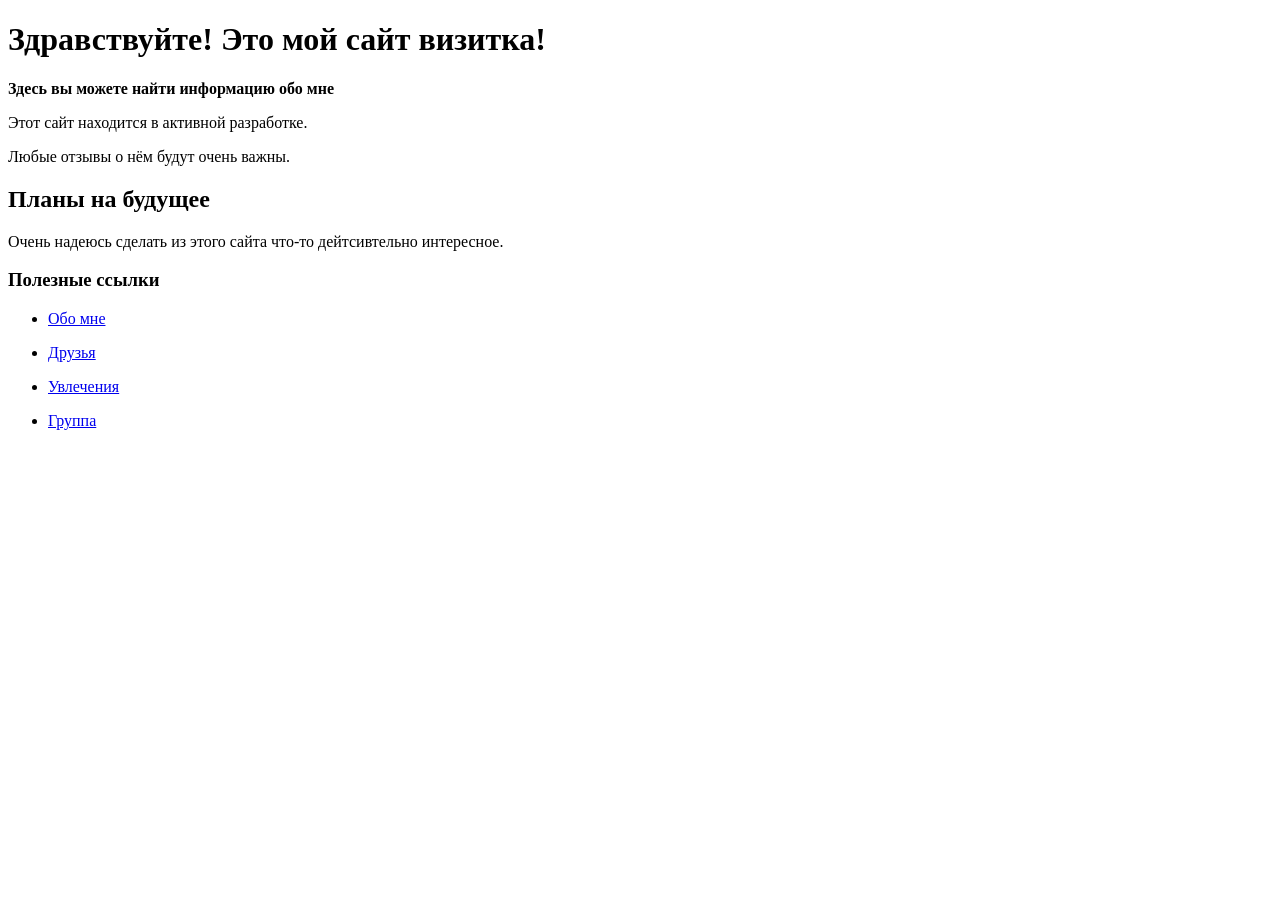
==== index.html @ 7c5ac235 "Rename Main.html to index.html" ====
<!DOCTYPE html>
<html lang="ru">
<meta charset="UTF-8">
<meta name="viewport" content="width=device-width, initial-scale=1.0">
<html>
<head>
<title>Главная</title>
</head>
<body>

<!-- Содержимое страницы -->

<main>
<h1>Здравствуйте! Это мой сайт визитка!</h1>
<header><b>Здесь вы можете найти информацию обо мне</b></header>

<section>
<article>
<p>Этот сайт находится в активной разработке.<p>
<p>Любые отзывы о нём будут очень важны.</p>
</article>


<article>
<h2>Планы на будущее</h2>
<p>Очень надеюсь сделать из этого сайта что-то дейтсивтельно интересное.</p>
</article>
</main>

<footer>
<article>
<nav>
<aside>
<h3>Полезные ссылки</h3>
<ul>
<li><p><a href = "About.html"> Обо мне</a></li>
<li><p><a href = "Friends.html"> Друзья</a></li>
<li><p><a href = "Activities.html"> Увлечения</a></li>
<li><p><a href = "Groups.html"> Группа</a></li>
</ul>
<aside>
</nav>
</article>
</section>
</footer>

</body>
</html>
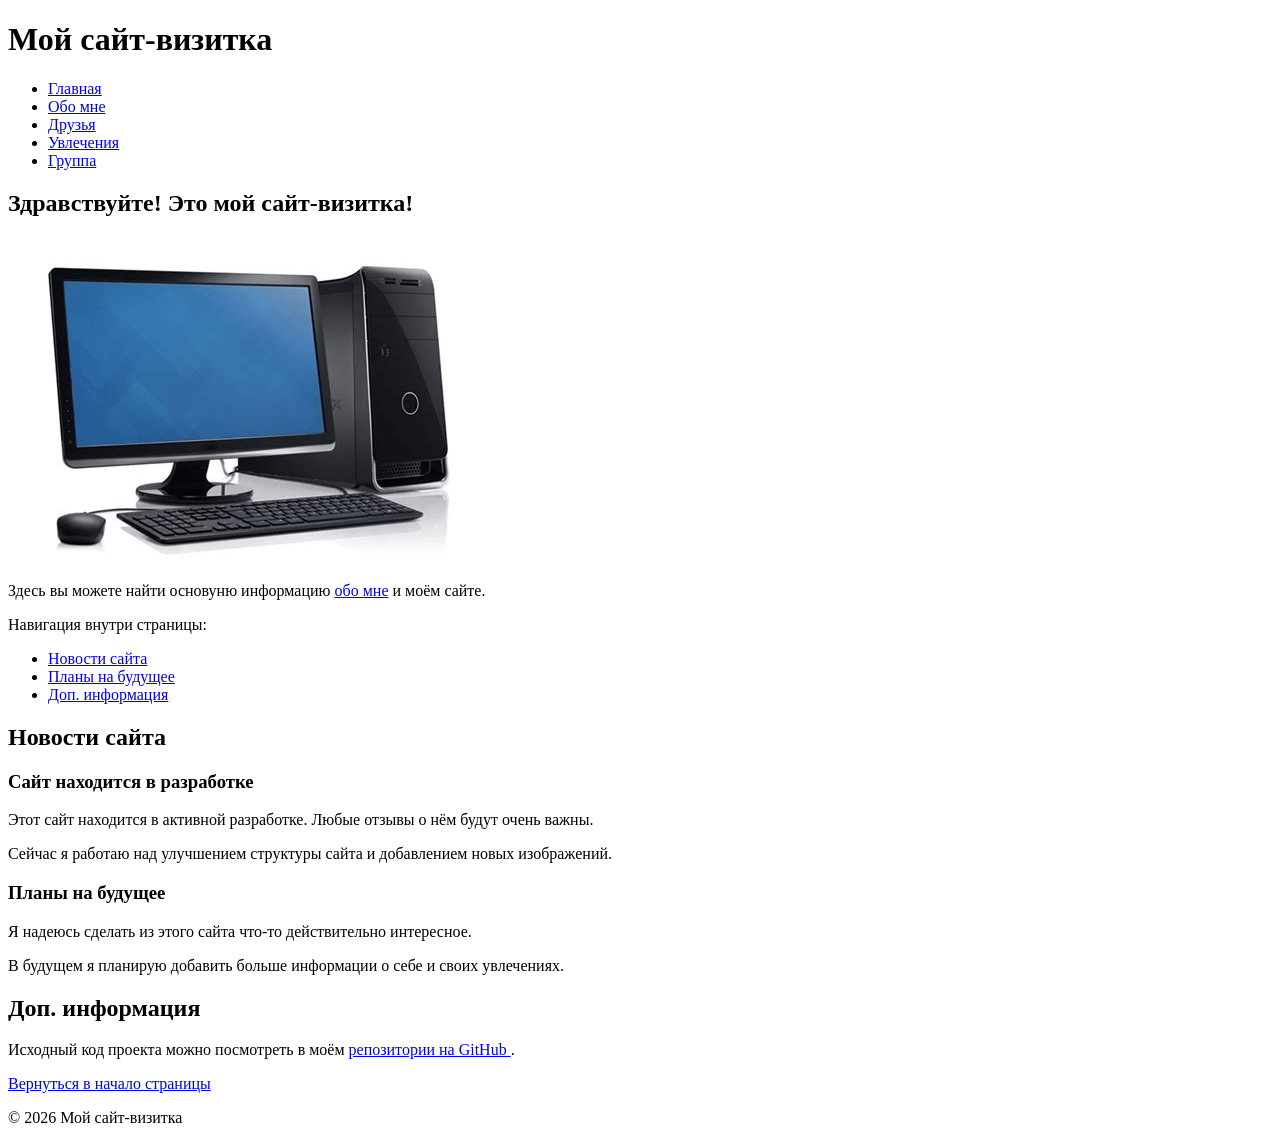
==== commit e37cd930: "Обновил сайт, теперь есть картинки и семантическое оформление" ====
--- a/index.html
+++ b/index.html
@@ -1,52 +1,113 @@
-<!DOCTYPE html>
+﻿<!DOCTYPE html>
 <html lang="ru">
-<meta charset="UTF-8">
-<meta name="viewport" content="width=device-width, initial-scale=1.0">
-<html>
 <head>
-<title>Главная</title>
+    <meta charset="UTF-8">
+    <meta name="viewport" content="width=device-width, initial-scale=1.0">
+
+    <title>Главная</title>
 </head>
+
 <body>
 
-<!-- Содержимое страницы -->
+    <!-- Шапка сайта -->
+    <header>
+        <h1>Мой сайт-визитка</h1>
 
-<main>
-<h1>Здравствуйте! Это мой сайт визитка!</h1>
-<header><b>Здесь вы можете найти информацию обо мне</b></header>
+        <!-- Основное меню для навигации -->
+        <nav aria-label="Основная навигация">
+            <ul>
+                <li><a href="index.html">Главная</a></li>
+                <li><a href="about.html">Обо мне</a></li>
+                <li><a href="friends.html">Друзья</a></li>
+                <li><a href="activities.html">Увлечения</a></li>
+                <li><a href="groups.html">Группа</a></li>
+            </ul>
+        </nav>
+    </header>
 
-<section>
-<article>
-<p>Этот сайт находится в активной разработке.<p>
-<p>Любые отзывы о нём будут очень важны.</p>
-</article>
+    <!-- Основное содержимое страницы -->
+    <main>
+        <h2>Здравствуйте! Это мой сайт-визитка!</h2>
 
+        <!-- Изображение компьютера(с описанием) -->
+        <img src="pc.jpg" alt="Компьютер">
 
-<article>
-<h2>Планы на будущее</h2>
-<p>Очень надеюсь сделать из этого сайта что-то дейтсивтельно интересное.</p>
-</article>
-</main>
+        <p>
+            Здесь вы можете найти основуню информацию <a href="about.html">обо мне</a> и моём сайте.
 
-<footer>
-<article>
-<nav>
-<aside>
-<h3>Полезные ссылки</h3>
-<ul>
-<li><p><a href = "About.html"> Обо мне</a></li>
-<li><p><a href = "Friends.html"> Друзья</a></li>
-<li><p><a href = "Activities.html"> Увлечения</a></li>
-<li><p><a href = "Groups.html"> Группа</a></li>
-</ul>
-<aside>
-</nav>
-</article>
-</section>
-</footer>
+        </p>
+
+        <!-- Якорная навигация по содержимому главной страницы -->
+        <nav aria-label="Навигация по странице">
+            <p>Навигация внутри страницы:</p>
+
+            <ul>
+                <li><a href="#news">Новости сайта</a></li>
+                <li><a href="#plans">Планы на будущее</a></li>
+                <li><a href="#extra">Доп. информация</a></li>
+            </ul>
+        </nav>
+
+        <!-- Секция с новостями сайта -->
+        <section id="news">
+            <h2>Новости сайта</h2>
+
+            <article>
+                <h3>Сайт находится в разработке</h3>
+
+                <p>
+                    Этот сайт находится в активной разработке.
+                    Любые отзывы о нём будут очень важны.
+                </p>
+
+                <p>
+                    Сейчас я работаю над улучшением структуры сайта
+                    и добавлением новых изображений.
+                </p>
+            </article>
+
+            <article id="plans">
+                <h3>Планы на будущее</h3>
+
+                <p>
+                    Я надеюсь сделать из этого сайта
+                    что-то действительно интересное.
+                </p>
+
+                <p>
+                    В будущем я планирую добавить больше информации
+                    о себе и своих увлечениях.
+                </p>
+            </article>
+        </section>
+
+        <!-- Дополнительная информация -->
+        <aside id="extra">
+            <h2>Доп. информация</h2>
+
+            <p>
+                Исходный код проекта можно посмотреть
+                в моём
+                <a
+                    href="https://github.com/VestenW/Frontend"
+                    target="_blank"
+                    rel="noopener noreferrer"
+                >
+                    репозитории на GitHub
+                </a>.
+            </p>
+        </aside>
+
+        <!-- Ссылка для возврата к началу страницы -->
+        <p>
+            <a href="#">Вернуться в начало страницы</a>
+        </p>
+    </main>
+
+    <!-- Подвал сайта -->
+    <footer>
+        <p>&copy; 2026 Мой сайт-визитка</p>
+    </footer>
 
 </body>
-</html>
-
-
-
-
+</html>
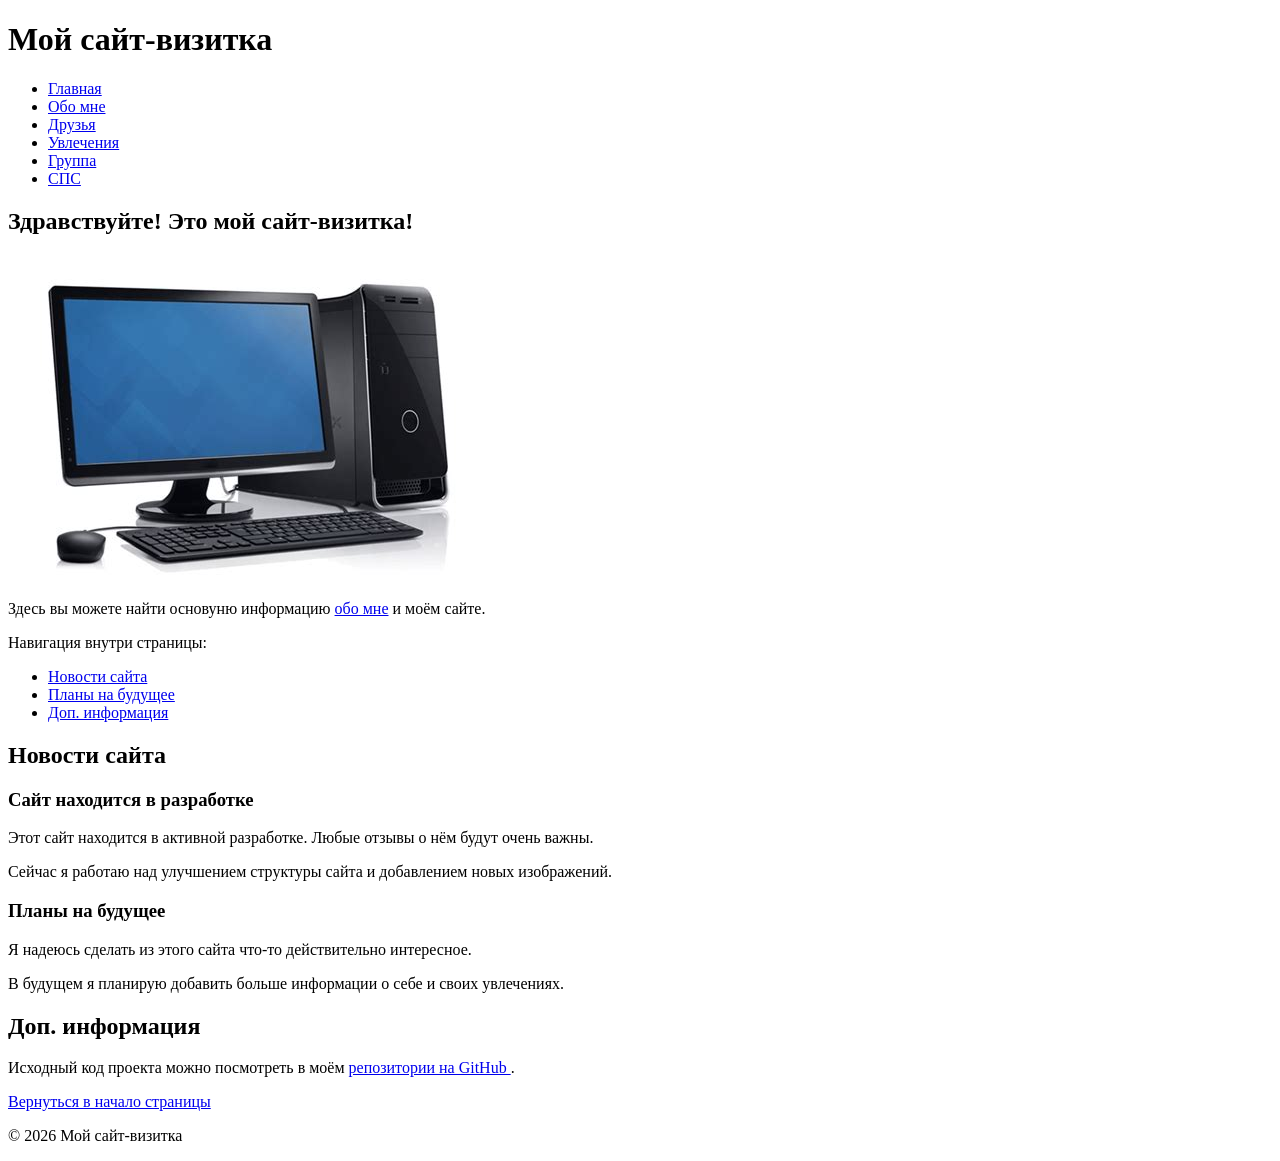
==== commit df90ad83: "Обновил страницы" ====
--- a/index.html
+++ b/index.html
@@ -5,6 +5,7 @@
     <meta name="viewport" content="width=device-width, initial-scale=1.0">
 
     <title>Главная</title>
+    <link rel="stylesheet" href="styles.css">
 </head>
 
 <body>
@@ -21,6 +22,7 @@
                 <li><a href="friends.html">Друзья</a></li>
                 <li><a href="activities.html">Увлечения</a></li>
                 <li><a href="groups.html">Группа</a></li>
+                <li><a href="sps.html">СПС</a></li>
             </ul>
         </nav>
     </header>
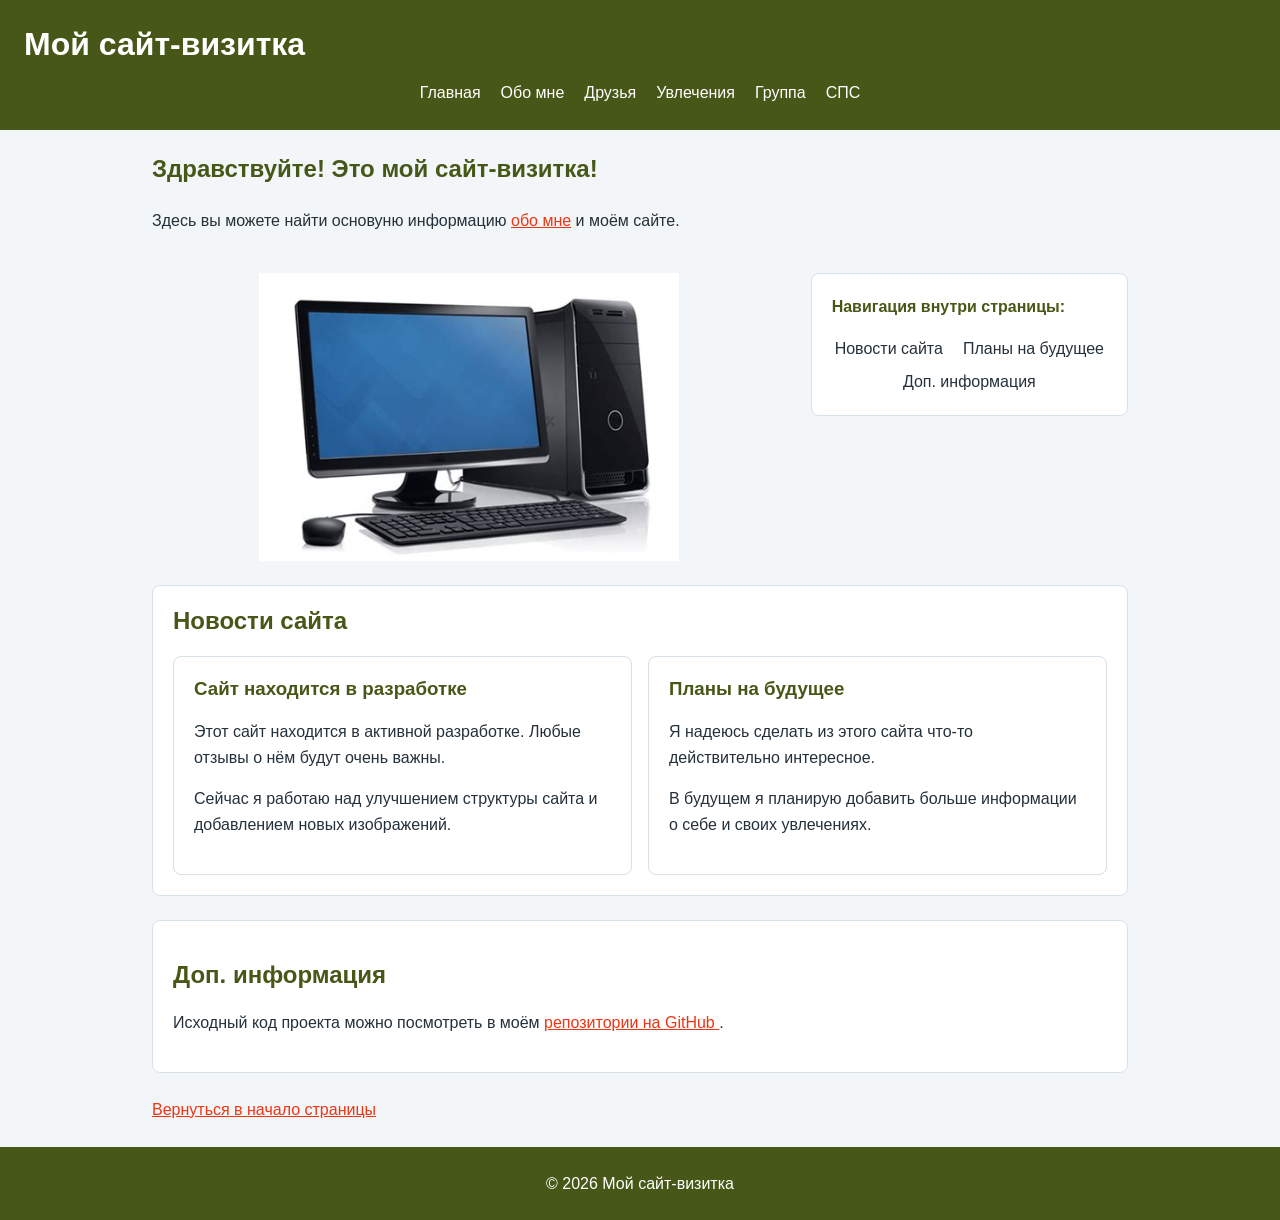
==== commit 7a493625: "Лаба 4" ====
--- a/index.html
+++ b/index.html
@@ -34,7 +34,7 @@
         <!-- Изображение компьютера(с описанием) -->
         <img src="pc.jpg" alt="Компьютер">
 
-        <p>
+        <p class="page-intro">
             Здесь вы можете найти основуню информацию <a href="about.html">обо мне</a> и моём сайте.
 
         </p>
@@ -54,33 +54,31 @@
         <section id="news">
             <h2>Новости сайта</h2>
 
-            <article>
-                <h3>Сайт находится в разработке</h3>
+            <div class="news-cards">
+                <article>
+                    <h3>Сайт находится в разработке</h3>
+                    <p>
+                        Этот сайт находится в активной разработке.
+                        Любые отзывы о нём будут очень важны.
+                    </p>
+                    <p>
+                        Сейчас я работаю над улучшением структуры сайта
+                        и добавлением новых изображений.
+                    </p>
+                </article>
 
-                <p>
-                    Этот сайт находится в активной разработке.
-                    Любые отзывы о нём будут очень важны.
-                </p>
-
-                <p>
-                    Сейчас я работаю над улучшением структуры сайта
-                    и добавлением новых изображений.
-                </p>
-            </article>
-
-            <article id="plans">
-                <h3>Планы на будущее</h3>
-
-                <p>
-                    Я надеюсь сделать из этого сайта
-                    что-то действительно интересное.
-                </p>
-
-                <p>
-                    В будущем я планирую добавить больше информации
-                    о себе и своих увлечениях.
-                </p>
-            </article>
+                <article id="plans">
+                    <h3>Планы на будущее</h3>
+                    <p>
+                        Я надеюсь сделать из этого сайта
+                        что-то действительно интересное.
+                    </p>
+                    <p>
+                        В будущем я планирую добавить больше информации
+                        о себе и своих увлечениях.
+                    </p>
+                </article>
+            </div>
         </section>
 
         <!-- Дополнительная информация -->
--- a/styles.css
+++ b/styles.css
@@ -0,0 +1,376 @@
+:root {
+    --color-primary: #465717;
+    --color-accent: #f13413;
+    --color-background: #f3f6f8;
+    --color-surface: #ffffff;
+    --color-text: #24313a;
+    --color-muted: #e00640;
+    --color-border: #d8e1e7;
+
+    font-size: 16px;
+}
+
+* {
+    box-sizing: border-box;
+}
+
+html {
+    scroll-behavior: smooth;
+}
+
+body {
+    min-height: 100vh;
+    margin: 0;
+    display: grid;
+    grid-template-rows: auto 1fr auto;
+
+    font-family: Arial, sans-serif;
+    font-size: 1rem;
+    line-height: 1.6;
+    color: var(--color-text);
+    background-color: var(--color-background);
+}
+
+header,
+main,
+footer {
+    padding: 1.5rem;
+}
+
+header {
+    color: var(--color-surface);
+    background-color: var(--color-primary);
+}
+
+header h1 {
+    margin: 0 0 1rem;
+}
+
+main {
+    width: min(100%, 1024px);
+    margin: 0 auto;
+
+    /* Основные зоны главной страницы размещаются по двум колонкам */
+    display: grid;
+    grid-template-columns: minmax(0, 2fr) minmax(220px, 1fr);
+    grid-template-areas:
+        "heading heading"
+        "intro intro"
+        "image navigation"
+        "news news"
+        "extra extra"
+        "top top";
+    gap: 1.5rem;
+    align-content: start;
+}
+
+h1,
+h2,
+h3 {
+    line-height: 1.25;
+}
+
+h2 {
+    color: var(--color-primary);
+}
+
+p {
+    margin: 0 0 1rem;
+}
+
+nav ul {
+    /* Навигация построена на Flexbox */
+    display: flex;
+    flex-wrap: wrap;
+    justify-content: center;
+    gap: 0.5rem 1.25rem;
+    margin: 0;
+    padding: 0;
+    list-style: none;
+}
+
+nav a {
+    color: inherit;
+    text-decoration: none;
+}
+
+nav a:hover,
+nav a:focus {
+    text-decoration: underline;
+}
+
+a {
+    color: var(--color-accent);
+}
+
+a:visited {
+    color: #b68132;
+}
+
+a:focus {
+    outline: 2px solid var(--color-accent);
+    outline-offset: 3px;
+}
+
+img {
+    display: block;
+    max-width: 100%;
+    height: auto;
+}
+
+
+
+
+main > h2 {
+    grid-area: heading;
+    margin: 0;
+}
+
+main > img {
+    grid-area: image;
+    width: min(100%, 420px);
+    margin: 0 auto;
+}
+
+main > p {
+    grid-area: intro;
+}
+/* Общие стили блоков */
+section,
+article,
+aside,
+main > nav {
+    padding: 1.25rem;
+    background-color: var(--color-surface);
+    border: 1px solid var(--color-border);
+    border-radius: 0.5rem;
+}
+
+/* Вступительный блок: текст и изображение */
+
+
+/* Стили для исходной разметки:
+   h2, изображение и абзац вступления остаются отдельными элементами.
+   Эти свойства помогают им располагаться компактно. */
+main > h2 {
+    margin: 0;
+}
+
+main > img {
+    width: min(100%, 420px);
+    margin: 0 auto;
+}
+
+/* Навигация по разделам страницы */
+main > nav {
+    grid-area: navigation;
+    align-self: start;
+}
+
+main > nav p {
+    color: var(--color-primary);
+    font-weight: bold;
+}
+
+/* Новости и карточки */
+#news {
+    grid-area: news;
+    margin: 0;
+}
+
+#news > h2 {
+    margin-top: 0;
+}
+
+#news article {
+    margin: 1rem 0 0;
+}
+
+/* Карточка плана находится внутри секции новостей */
+#plans {
+    border-color: var(--color-border);
+}
+
+article h3 {
+    margin-top: 0;
+    color: var(--color-primary);
+}
+
+/* Дополнительная информация */
+#extra {
+    grid-area: extra;
+    margin: 0;
+}
+
+/* Ссылка возврата наверх */
+main > p:last-child {
+    grid-area: top;
+    margin: 0;
+}
+
+footer {
+    color: var(--color-surface);
+    text-align: center;
+    background-color: var(--color-primary);
+}
+
+footer p {
+    margin: 0;
+}
+
+@media (max-width: 600px) {
+    main {
+        grid-template-columns: 1fr;
+        grid-template-areas:
+            "heading"
+            "image"
+            "intro"
+            "navigation"
+            "news"
+            "extra"
+            "top";
+    }
+}
+
+
+
+/* Блоки Новостей */
+#news .news-cards {
+    display: flex;
+    flex-wrap: wrap;
+    gap: 1rem;
+}
+
+#news .news-cards article {
+    flex: 1 1 250px;
+    margin: 0;
+}
+
+
+
+
+/* Карточки Друзей */
+#friends .friends-cards {
+    display: flex;
+    flex-wrap: wrap;
+    gap: 1rem;
+    margin: 0;
+    padding: 0;
+    list-style: none;
+}
+
+#friends .friends-cards li {
+    flex: 1 1 150px;
+    max-width: 220px;
+    padding: 1rem;
+    background-color: var(--color-surface);
+    border: 1px solid var(--color-border);
+    border-radius: 0.5rem;
+}
+
+#friends .friends-cards li p {
+    margin-bottom: 0.5rem;
+    color: var(--color-primary);
+    font-weight: bold;
+}
+
+#friends .friends-cards img {
+    width: 100%;
+    aspect-ratio: 1;
+    object-fit: cover;
+    border-radius: 0.25rem;
+}
+
+
+
+
+
+/* Блоки СПС */
+.sps-main {
+    grid-template-columns: repeat(2, minmax(0, 1fr));
+    grid-template-areas:
+        "title title"
+        "intro intro"
+        "overview overview"
+        "layers layers"
+        "components interfaces"
+        "stack stack";
+}
+
+.sps-main > h2 {
+    grid-area: title;
+    margin: 0;
+}
+
+.sps-main > .page-intro {
+    grid-area: intro;
+    margin: 0;
+}
+
+.sps-overview {
+    grid-area: overview;
+}
+
+.sps-layers {
+    grid-area: layers;
+}
+
+.sps-components {
+    grid-area: components;
+}
+
+.sps-interfaces {
+    grid-area: interfaces;
+}
+
+.sps-stack {
+    grid-area: stack;
+}
+
+
+
+
+/* Flexbox размещает карточки архитектурных слоёв */
+.sps-card-list {
+    display: flex;
+    flex-wrap: wrap;
+    gap: 1rem;
+}
+
+.sps-card {
+    flex: 1 1 200px;
+    margin: 0;
+    padding: 1rem;
+    background-color: var(--color-background);
+    border: 1px solid var(--color-border);
+    border-radius: 0.5rem;
+}
+
+.sps-card h4 {
+    margin-top: 0;
+    color: var(--color-primary);
+}
+
+.sps-main section {
+    margin: 0;
+}
+
+/* На узком экране блоки располагаются в одну колонку */
+@media (max-width: 600px) {
+    .sps-main {
+        grid-template-columns: 1fr;
+        grid-template-areas:
+            "title"
+            "intro"
+            "overview"
+            "layers"
+            "components"
+            "interfaces"
+            "stack"
+            "development";
+    }
+}
+
+
+
+
